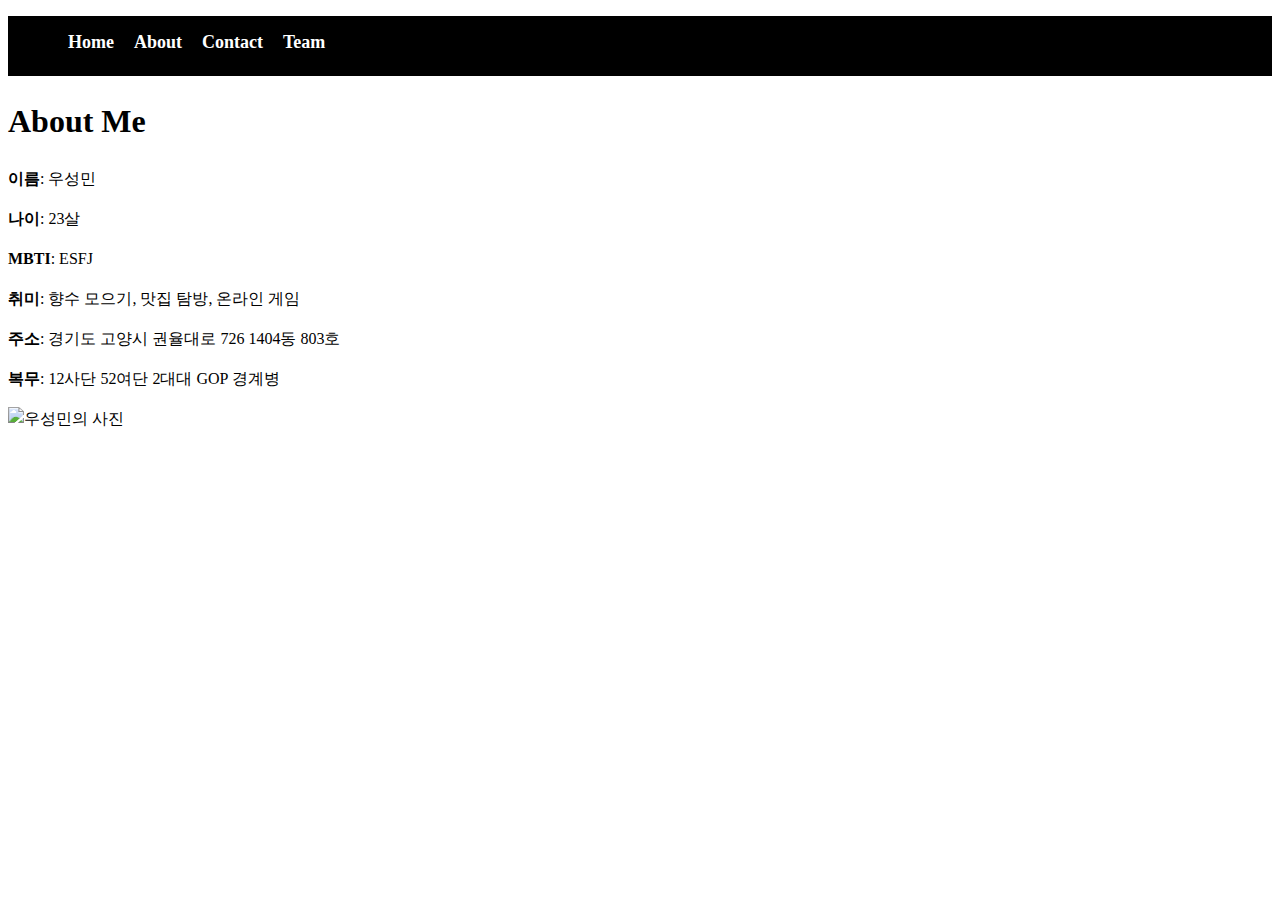
==== about.html @ 3d48e766 "Add files via upload" ====
<!DOCTYPE html>
<html lang="en">
  <head>
    <meta charset="UTF-8" />
    <meta name="viewport" content="width=device-width, initial-scale=1.0" />
    <title>About Me</title>
    <link rel="stylesheet" href="style.css" />
  </head>
  <body>
    <nav class="navbar">
      <div class="container">
        <ul class="nav">
          <li><a href="index.html">Home</a></li>
          <li><a href="about.html">About</a></li>
          <li><a href="contact.html">Contact</a></li>
          <li><a href="team.html">Team</a></li>
        </ul>
      </div>
    </nav>

    <section class="about">
      <h1>About Me</h1>
      <p><strong>이름</strong>: 우성민</p>
      <p><strong>나이</strong>: 23살</p>
      <p><strong>MBTI</strong>: ESFJ</p>
      <p><strong>취미</strong>: 향수 모으기, 맛집 탐방, 온라인 게임</p>
      <p><strong>주소</strong>: 경기도 고양시 권율대로 726 1404동 803호</p>
      <p><strong>복무</strong>: 12사단 52여단 2대대 GOP 경계병</p>
      <img src="우성민.jpg" alt="우성민의 사진" width="400" />
    </section>
  </body>
</html>
---- style.css ----
body {
  background-color: white;

  color: black;
  font-size: 16px;
  line-height: 1.5;
}

.navbar {
  background-color: black;
  color: white;
  height: 60px;
}

.navbar.container {
  display: flex;
  flex-direction: row;
  justify-content: space-between;
  height: 100%;
}

.navbar ul {
  display: flex;
  flex-direction: row;
  list-style-type: none;
  padding-top: 1%;
}

.navbar ul li {
  margin-left: 20px;tex
}

.navbar .logo{
    font-size: x-large;
    font-weight: bold;
}

.navbar a{
    color: white;
    text-decoration: none;
    font-size: 18px;
    font-weight: bold;

}

.navbar a:hover {
    border: bottom 2px; white;
    color: white;

}
 button {
    padding: 5px 18px;
 }
 .title {
  text-align: center;
}
.team .member {
  display: flex;
  align-items: center;  /* 사진과 텍스트를 수직 가운데 정렬 */
  margin-bottom: 20px;
}

.team .member img {
  margin-right: 20px;  /* 이미지와 정보 사이의 간격 조정 */
}

.team .info {
  font-size: 18px;
}
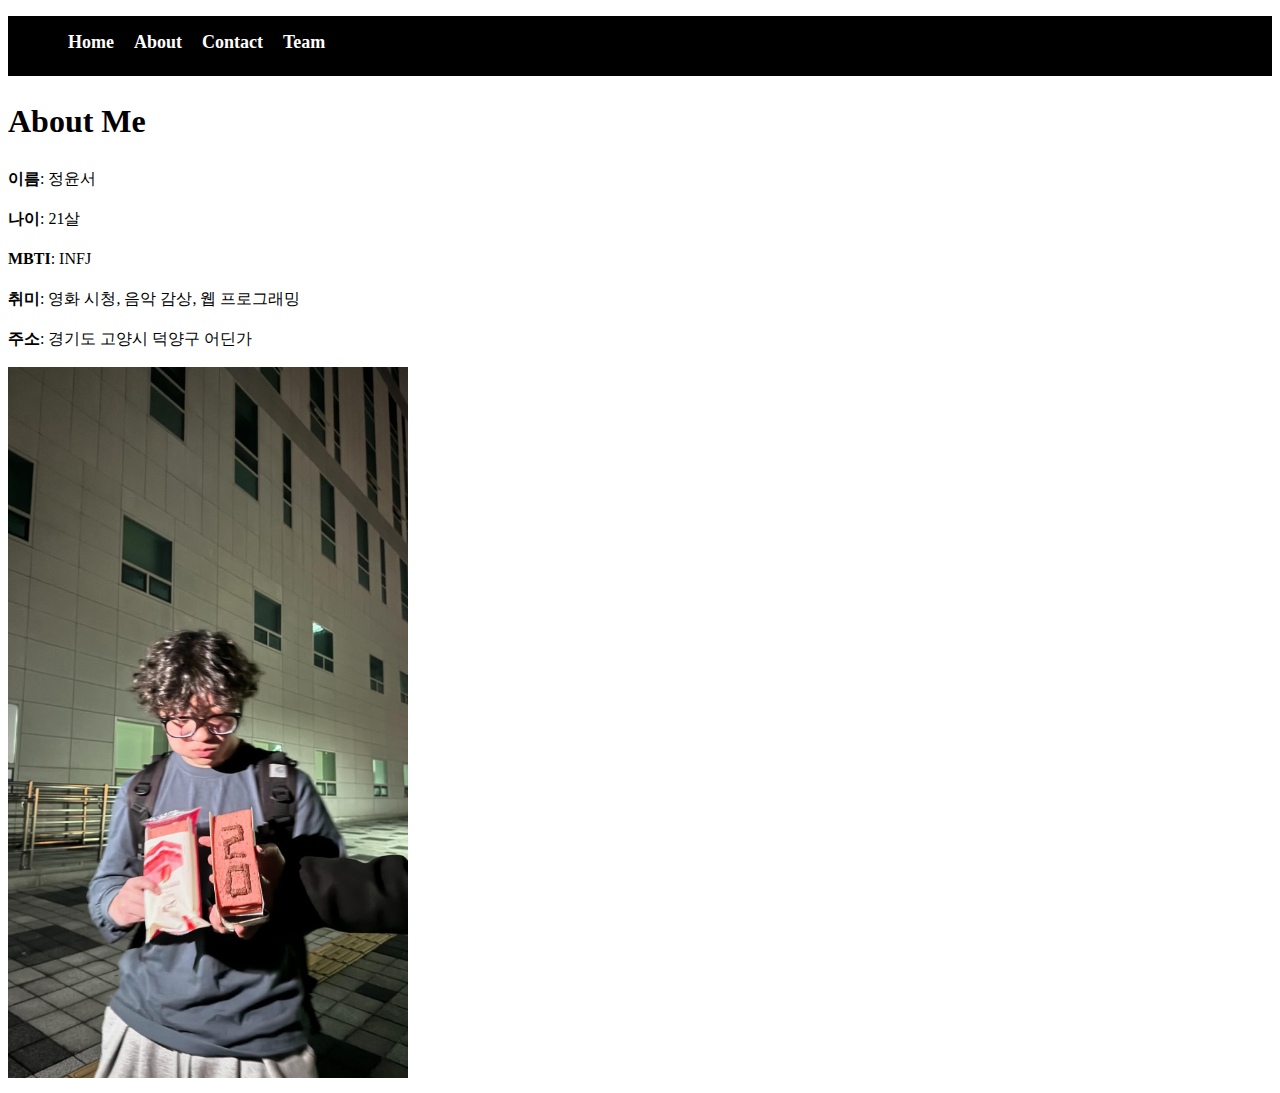
==== commit 72302e2c: "" ====
--- a/about.html
+++ b/about.html
@@ -20,13 +20,12 @@
 
     <section class="about">
       <h1>About Me</h1>
-      <p><strong>이름</strong>: 우성민</p>
-      <p><strong>나이</strong>: 23살</p>
-      <p><strong>MBTI</strong>: ESFJ</p>
-      <p><strong>취미</strong>: 향수 모으기, 맛집 탐방, 온라인 게임</p>
-      <p><strong>주소</strong>: 경기도 고양시 권율대로 726 1404동 803호</p>
-      <p><strong>복무</strong>: 12사단 52여단 2대대 GOP 경계병</p>
-      <img src="우성민.jpg" alt="우성민의 사진" width="400" />
+      <p><strong>이름</strong>: 정윤서</p>
+      <p><strong>나이</strong>: 21살</p>
+      <p><strong>MBTI</strong>: INFJ</p>
+      <p><strong>취미</strong>: 영화 시청, 음악 감상, 웹 프로그래밍</p>
+      <p><strong>주소</strong>: 경기도 고양시 덕양구 어딘가</p>
+      <img src="./정윤서.jpeg" alt="정윤서의 사진" width="400" />
     </section>
   </body>
 </html>
